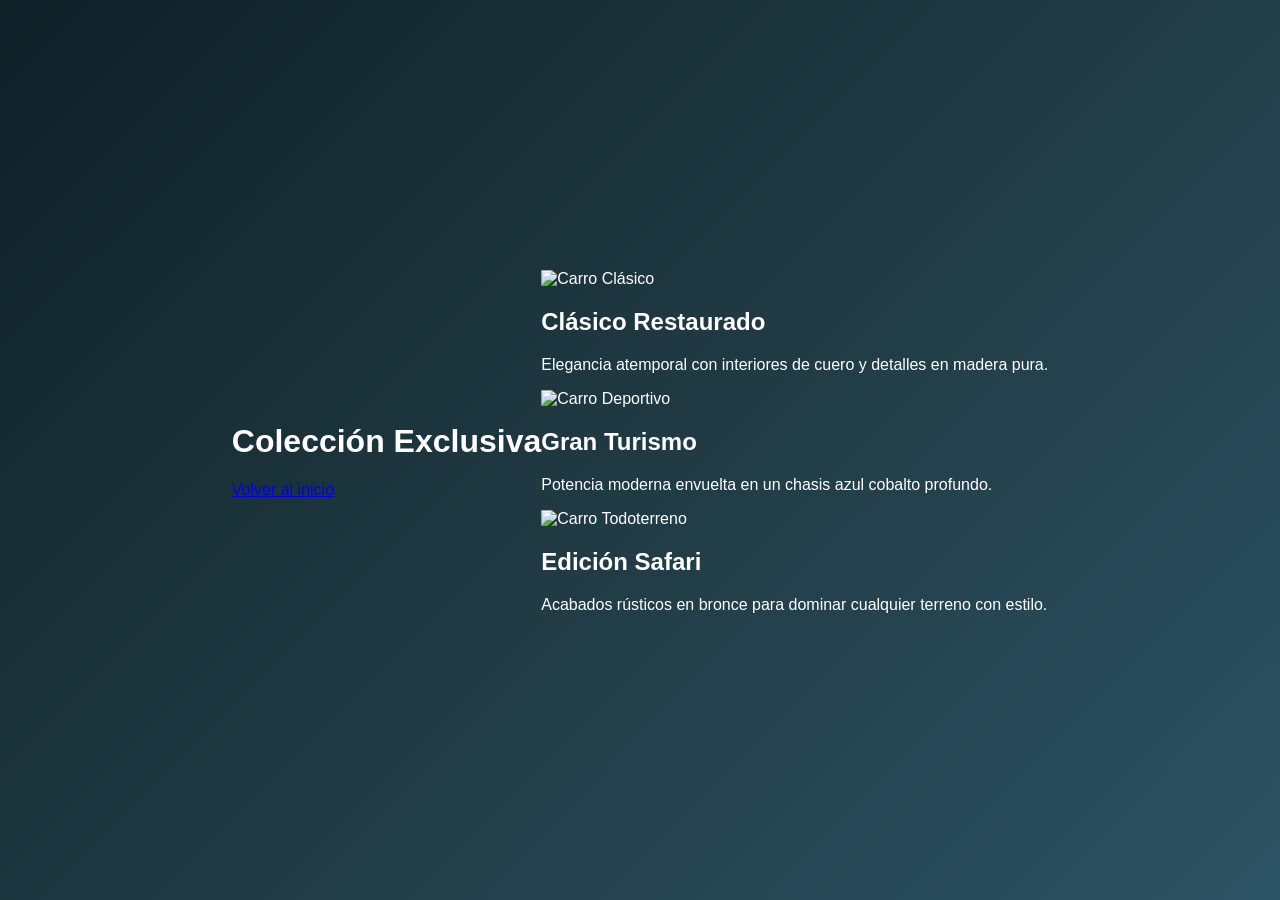
==== catalogo.html @ c516a8b6 "Create catalogo.html" ====
<!DOCTYPE html>
<html lang="es">
<head>
    <meta charset="UTF-8">
    <title>Catálogo de Carros</title>
    <link rel="stylesheet" href="style.css">
</head>
<body class="body-catalogo">
    
    <header class="header-rustico">
        <h1>Colección Exclusiva</h1>
        <a href="index.html" class="btn-volver">Volver al inicio</a>
    </header>
    
    <main class="grid-catalogo">
        <!-- Carro 1 -->
        <div class="tarjeta-carro">
            <img src="https://images.unsplash.com/photo-1502877338535-766e1452684a?auto=format&fit=crop&w=800&q=80" alt="Carro Clásico">
            <div class="info-carro">
                <h2>Clásico Restaurado</h2>
                <p>Elegancia atemporal con interiores de cuero y detalles en madera pura.</p>
            </div>
        </div>

        <!-- Carro 2 -->
        <div class="tarjeta-carro">
            <img src="https://images.unsplash.com/photo-1583121274602-3e2820c69888?auto=format&fit=crop&w=800&q=80" alt="Carro Deportivo">
            <div class="info-carro">
                <h2>Gran Turismo</h2>
                <p>Potencia moderna envuelta en un chasis azul cobalto profundo.</p>
            </div>
        </div>

        <!-- Carro 3 -->
        <div class="tarjeta-carro">
            <img src="https://images.unsplash.com/photo-1605559424843-9e4c228bf1c2?auto=format&fit=crop&w=800&q=80" alt="Carro Todoterreno">
            <div class="info-carro">
                <h2>Edición Safari</h2>
                <p>Acabados rústicos en bronce para dominar cualquier terreno con estilo.</p>
            </div>
        </div>
    </main>

</body>
</html>
---- style.css ----
body {
    background: linear-gradient(135deg, #0f2027, #203a43, #2c5364);
    height: 100vh;
    display: flex;
    justify-content: center;
    align-items: center;
    color: white;
    font-family: 'Segoe UI', sans-serif;
    margin: 0;
}

.contenedor {
    text-align: center;
    padding: 2rem;
    border: 1px solid rgba(255, 255, 255, 0.1);
    border-radius: 15px;
    background: rgba(255, 255, 255, 0.05);
}

button {
    background-color: #4facfe;
    color: white;
    border: none;
    padding: 10px 20px;
    border-radius: 5px;
    cursor: pointer;
    font-size: 1rem;
    transition: 0.3s;
}

button:hover {
    background-color: #0082ff;
}
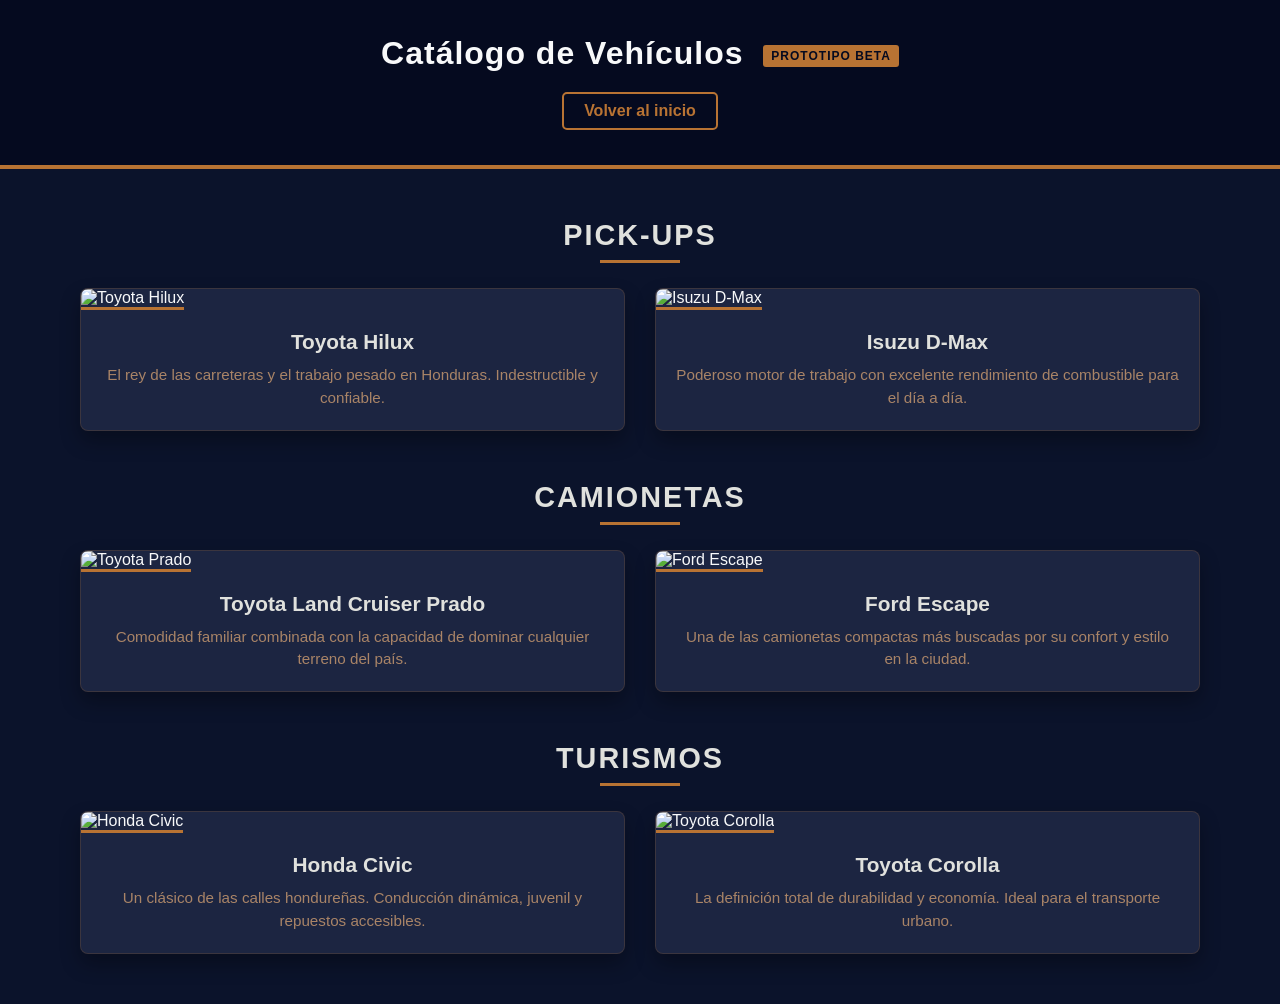
==== commit 14459b67: "Update catalogo.html" ====
--- a/catalogo.html
+++ b/catalogo.html
@@ -2,44 +2,76 @@
 <html lang="es">
 <head>
     <meta charset="UTF-8">
-    <title>Catálogo de Carros</title>
+    <meta name="viewport" content="width=device-width, initial-scale=1.0">
+    <title>Catálogo de Vehículos - Prototipo Beta</title>
     <link rel="stylesheet" href="style.css">
 </head>
 <body class="body-catalogo">
     
     <header class="header-rustico">
-        <h1>Colección Exclusiva</h1>
+        <h1>Catálogo de Vehículos <span class="tag-beta">PROTOTIPO BETA</span></h1>
         <a href="index.html" class="btn-volver">Volver al inicio</a>
     </header>
     
-    <main class="grid-catalogo">
-        <!-- Carro 1 -->
+    <!-- SECCIÓN PICK-UPS -->
+    <h2 class="seccion-titulo">Pick-ups</h2>
+    <section class="grid-catalogo">
         <div class="tarjeta-carro">
-            <img src="https://images.unsplash.com/photo-1502877338535-766e1452684a?auto=format&fit=crop&w=800&q=80" alt="Carro Clásico">
+            <img src="https://images.unsplash.com/photo-1533473359331-0135ef1b58bf?auto=format&fit=crop&w=800&q=80" alt="Toyota Hilux">
             <div class="info-carro">
-                <h2>Clásico Restaurado</h2>
-                <p>Elegancia atemporal con interiores de cuero y detalles en madera pura.</p>
+                <h2>Toyota Hilux</h2>
+                <p>El rey de las carreteras y el trabajo pesado en Honduras. Indestructible y confiable.</p>
             </div>
         </div>
 
-        <!-- Carro 2 -->
         <div class="tarjeta-carro">
-            <img src="https://images.unsplash.com/photo-1583121274602-3e2820c69888?auto=format&fit=crop&w=800&q=80" alt="Carro Deportivo">
+            <img src="https://images.unsplash.com/photo-1622146939943-41f2382e21b7?auto=format&fit=crop&w=800&q=80" alt="Isuzu D-Max">
             <div class="info-carro">
-                <h2>Gran Turismo</h2>
-                <p>Potencia moderna envuelta en un chasis azul cobalto profundo.</p>
+                <h2>Isuzu D-Max</h2>
+                <p>Poderoso motor de trabajo con excelente rendimiento de combustible para el día a día.</p>
+            </div>
+        </div>
+    </section>
+
+    <!-- SECCIÓN CAMIONETAS -->
+    <h2 class="seccion-titulo">Camionetas</h2>
+    <section class="grid-catalogo">
+        <div class="tarjeta-carro">
+            <img src="https://images.unsplash.com/photo-1549399542-7e3f8b79c341?auto=format&fit=crop&w=800&q=80" alt="Toyota Prado">
+            <div class="info-carro">
+                <h2>Toyota Land Cruiser Prado</h2>
+                <p>Comodidad familiar combinada con la capacidad de dominar cualquier terreno del país.</p>
             </div>
         </div>
 
-        <!-- Carro 3 -->
         <div class="tarjeta-carro">
-            <img src="https://images.unsplash.com/photo-1605559424843-9e4c228bf1c2?auto=format&fit=crop&w=800&q=80" alt="Carro Todoterreno">
+            <img src="https://images.unsplash.com/photo-1567113463300-1025f5d3761f?auto=format&fit=crop&w=800&q=80" alt="Ford Escape">
             <div class="info-carro">
-                <h2>Edición Safari</h2>
-                <p>Acabados rústicos en bronce para dominar cualquier terreno con estilo.</p>
+                <h2>Ford Escape</h2>
+                <p>Una de las camionetas compactas más buscadas por su confort y estilo en la ciudad.</p>
             </div>
         </div>
-    </main>
+    </section>
+
+    <!-- SECCIÓN TURISMOS -->
+    <h2 class="seccion-titulo">Turismos</h2>
+    <section class="grid-catalogo">
+        <div class="tarjeta-carro">
+            <img src="https://images.unsplash.com/photo-1590362891991-f776e747a588?auto=format&fit=crop&w=800&q=80" alt="Honda Civic">
+            <div class="info-carro">
+                <h2>Honda Civic</h2>
+                <p>Un clásico de las calles hondureñas. Conducción dinámica, juvenil y repuestos accesibles.</p>
+            </div>
+        </div>
+
+        <div class="tarjeta-carro">
+            <img src="https://images.unsplash.com/photo-1619767886558-efdc259cde1a?auto=format&fit=crop&w=800&q=80" alt="Toyota Corolla">
+            <div class="info-carro">
+                <h2>Toyota Corolla</h2>
+                <p>La definición total de durabilidad y economía. Ideal para el transporte urbano.</p>
+            </div>
+        </div>
+    </section>
 
 </body>
 </html>
--- a/style.css
+++ b/style.css
@@ -1,33 +1,168 @@
-body {
+/* --- CONFIGURACIÓN GENERAL --- */
+* {
+    box-sizing: border-box;
+    font-family: 'Segoe UI', Tahoma, Geneva, Verdana, sans-serif;
+    margin: 0;
+    padding: 0;
+}
+
+/* --- ESTILOS DE LA PÁGINA DE INICIO (INDEX) --- */
+.body-inicio {
     background: linear-gradient(135deg, #0f2027, #203a43, #2c5364);
     height: 100vh;
     display: flex;
     justify-content: center;
     align-items: center;
     color: white;
-    font-family: 'Segoe UI', sans-serif;
-    margin: 0;
 }
 
-.contenedor {
+.contenedor-inicio {
     text-align: center;
-    padding: 2rem;
+    padding: 3rem;
     border: 1px solid rgba(255, 255, 255, 0.1);
     border-radius: 15px;
     background: rgba(255, 255, 255, 0.05);
+    backdrop-filter: blur(10px);
+    box-shadow: 0 15px 25px rgba(0,0,0,0.2);
 }
 
-button {
+.contenedor-inicio h1 {
+    font-size: 2.5rem;
+    margin-bottom: 1.5rem;
+    color: #F8F9FA;
+}
+
+#btn-bienvenida {
     background-color: #4facfe;
     color: white;
     border: none;
-    padding: 10px 20px;
+    padding: 12px 30px;
     border-radius: 5px;
     cursor: pointer;
-    font-size: 1rem;
+    font-size: 1.1rem;
+    font-weight: bold;
+    transition: 0.3s ease;
+    box-shadow: 0 4px 15px rgba(79, 172, 254, 0.4);
+}
+
+#btn-bienvenida:hover {
+    background-color: #0082ff;
+    transform: translateY(-2px);
+}
+
+/* --- ESTILOS DEL CATÁLOGO (AZUL ELEGANTE + RÚSTICO) --- */
+.body-catalogo {
+    background: #0B132B; /* Azul oscuro elegante */
+    color: #F8F9FA;
+    min-height: 100vh;
+    padding-bottom: 50px;
+}
+
+.header-rustico {
+    background-color: #050A1F; /* Azul profundo casi negro */
+    border-bottom: 4px solid #B87333; /* Línea de acento rústico/cobre */
+    padding: 35px 20px;
+    text-align: center;
+}
+
+.header-rustico h1 {
+    color: #F8F9FA;
+    margin: 0 0 10px 0;
+    letter-spacing: 1px;
+    font-size: 2rem;
+}
+
+.tag-beta {
+    background-color: #B87333; /* Tono rústico */
+    color: #050A1F;
+    font-size: 0.75rem;
+    font-weight: bold;
+    padding: 4px 8px;
+    border-radius: 3px;
+    vertical-align: middle;
+    margin-left: 10px;
+}
+
+.btn-volver {
+    display: inline-block;
+    color: #B87333;
+    text-decoration: none;
+    font-weight: bold;
+    border: 2px solid #B87333;
+    padding: 8px 20px;
+    border-radius: 5px;
+    margin-top: 10px;
     transition: 0.3s;
 }
 
-button:hover {
-    background-color: #0082ff;
+.btn-volver:hover {
+    background-color: #B87333;
+    color: #050A1F;
 }
+
+/* Títulos de Categorías */
+.seccion-titulo {
+    text-align: center;
+    color: #E0E1DD;
+    margin: 50px 0 25px 0;
+    font-size: 1.8rem;
+    text-transform: uppercase;
+    letter-spacing: 2px;
+}
+
+.seccion-titulo::after {
+    content: '';
+    display: block;
+    width: 80px;
+    height: 3px;
+    background-color: #B87333;
+    margin: 8px auto 0 auto;
+}
+
+/* Cuadrícula de carros */
+.grid-catalogo {
+    display: grid;
+    grid-template-columns: repeat(auto-fit, minmax(300px, 1fr));
+    gap: 30px;
+    padding: 0 40px;
+    max-width: 1200px;
+    margin: 0 auto;
+}
+
+.tarjeta-carro {
+    background-color: #1C2541; /* Azul pizarra */
+    border: 1px solid rgba(184, 115, 51, 0.2);
+    border-radius: 8px;
+    overflow: hidden;
+    box-shadow: 0 10px 20px rgba(0,0,0,0.3);
+    transition: transform 0.3s, border-color 0.3s;
+}
+
+.tarjeta-carro:hover {
+    transform: translateY(-5px);
+    border-color: #B87333; /* Resalta el borde cobre al pasar el mouse */
+}
+
+.tarjeta-carro img {
+    width: 100%;
+    height: 200px;
+    object-fit: cover;
+    border-bottom: 3px solid #B87333;
+}
+
+.info-carro {
+    padding: 20px;
+    text-align: center;
+}
+
+.info-carro h2 {
+    color: #E0E1DD;
+    font-size: 1.3rem;
+    margin-bottom: 10px;
+}
+
+.info-carro p {
+    color: #A98467; /* Tono madera/tierra suave para los textos */
+    font-size: 0.95rem;
+    line-height: 1.5;
+}
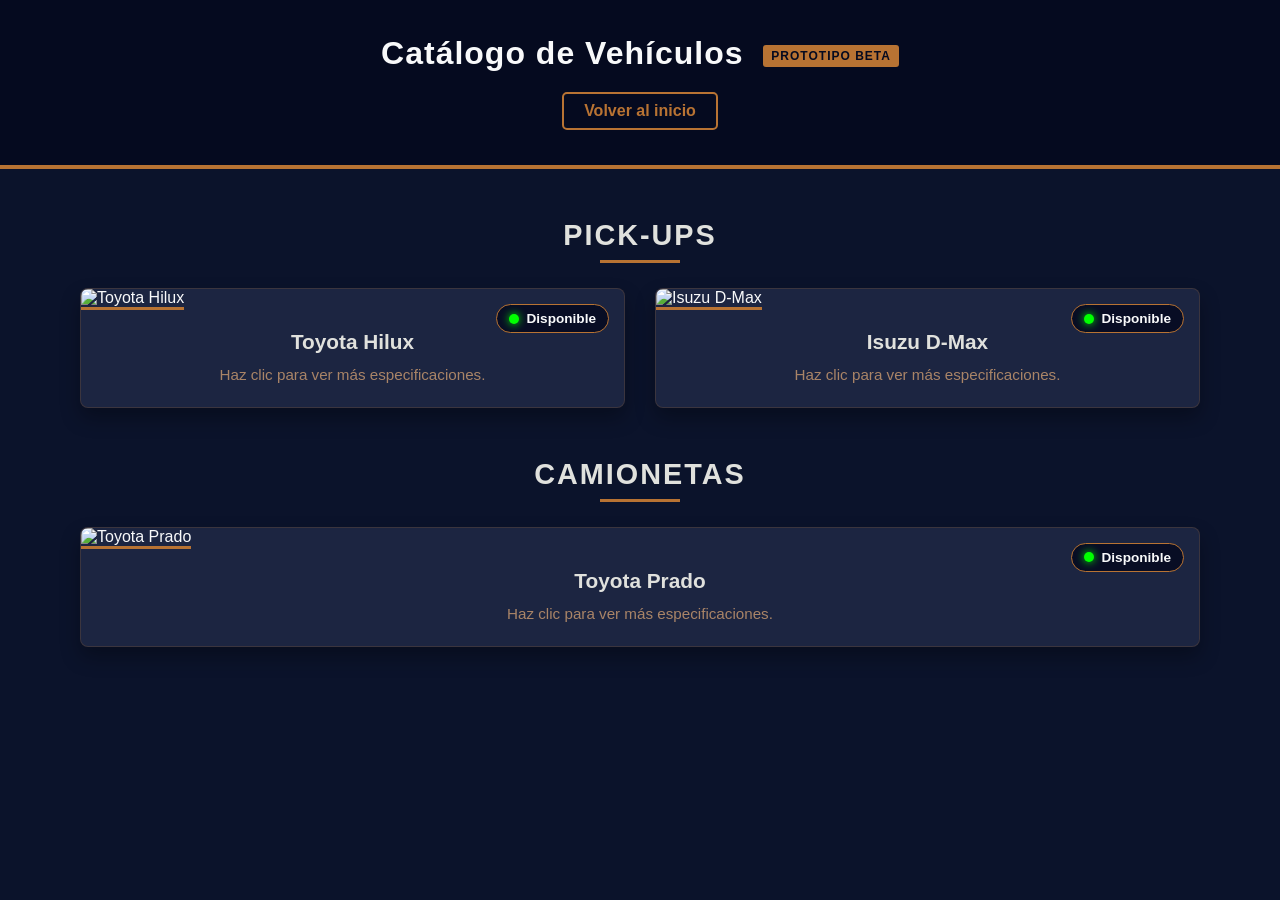
==== commit 10be69f8: "Update catalogo.html" ====
--- a/catalogo.html
+++ b/catalogo.html
@@ -3,7 +3,7 @@
 <head>
     <meta charset="UTF-8">
     <meta name="viewport" content="width=device-width, initial-scale=1.0">
-    <title>Catálogo de Vehículos - Prototipo Beta</title>
+    <title>Catálogo - Prototipo Beta</title>
     <link rel="stylesheet" href="style.css">
 </head>
 <body class="body-catalogo">
@@ -13,65 +13,56 @@
         <a href="index.html" class="btn-volver">Volver al inicio</a>
     </header>
     
-    <!-- SECCIÓN PICK-UPS -->
     <h2 class="seccion-titulo">Pick-ups</h2>
     <section class="grid-catalogo">
-        <div class="tarjeta-carro">
+        <!-- Tarjeta clickeable -->
+        <div class="tarjeta-carro" onclick="abrirModal('hilux')">
+            <div class="badge-disponible"><span class="punto-verde"></span> Disponible</div>
             <img src="https://images.unsplash.com/photo-1533473359331-0135ef1b58bf?auto=format&fit=crop&w=800&q=80" alt="Toyota Hilux">
             <div class="info-carro">
                 <h2>Toyota Hilux</h2>
-                <p>El rey de las carreteras y el trabajo pesado en Honduras. Indestructible y confiable.</p>
+                <p>Haz clic para ver más especificaciones.</p>
             </div>
         </div>
 
-        <div class="tarjeta-carro">
+        <div class="tarjeta-carro" onclick="abrirModal('dmax')">
+            <div class="badge-disponible"><span class="punto-verde"></span> Disponible</div>
             <img src="https://images.unsplash.com/photo-1622146939943-41f2382e21b7?auto=format&fit=crop&w=800&q=80" alt="Isuzu D-Max">
             <div class="info-carro">
                 <h2>Isuzu D-Max</h2>
-                <p>Poderoso motor de trabajo con excelente rendimiento de combustible para el día a día.</p>
+                <p>Haz clic para ver más especificaciones.</p>
             </div>
         </div>
     </section>
 
-    <!-- SECCIÓN CAMIONETAS -->
     <h2 class="seccion-titulo">Camionetas</h2>
     <section class="grid-catalogo">
-        <div class="tarjeta-carro">
+        <div class="tarjeta-carro" onclick="abrirModal('prado')">
+            <div class="badge-disponible"><span class="punto-verde"></span> Disponible</div>
             <img src="https://images.unsplash.com/photo-1549399542-7e3f8b79c341?auto=format&fit=crop&w=800&q=80" alt="Toyota Prado">
             <div class="info-carro">
-                <h2>Toyota Land Cruiser Prado</h2>
-                <p>Comodidad familiar combinada con la capacidad de dominar cualquier terreno del país.</p>
-            </div>
-        </div>
-
-        <div class="tarjeta-carro">
-            <img src="https://images.unsplash.com/photo-1567113463300-1025f5d3761f?auto=format&fit=crop&w=800&q=80" alt="Ford Escape">
-            <div class="info-carro">
-                <h2>Ford Escape</h2>
-                <p>Una de las camionetas compactas más buscadas por su confort y estilo en la ciudad.</p>
+                <h2>Toyota Prado</h2>
+                <p>Haz clic para ver más especificaciones.</p>
             </div>
         </div>
     </section>
 
-    <!-- SECCIÓN TURISMOS -->
-    <h2 class="seccion-titulo">Turismos</h2>
-    <section class="grid-catalogo">
-        <div class="tarjeta-carro">
-            <img src="https://images.unsplash.com/photo-1590362891991-f776e747a588?auto=format&fit=crop&w=800&q=80" alt="Honda Civic">
-            <div class="info-carro">
-                <h2>Honda Civic</h2>
-                <p>Un clásico de las calles hondureñas. Conducción dinámica, juvenil y repuestos accesibles.</p>
+    <!-- VENTANA EMERGENTE (Oculta por defecto) -->
+    <div id="ventana-info" class="modal">
+        <div class="modal-contenido">
+            <span class="cerrar-modal" onclick="cerrarModal()">&times;</span>
+            <img id="modal-img" class="modal-img" src="" alt="Carro">
+            <h2 id="modal-titulo" style="color: #F8F9FA;">Cargando...</h2>
+            <p id="modal-desc" style="color: #A98467; margin-top: 10px;"></p>
+            
+            <div class="modal-specs">
+                <ul id="lista-especificaciones">
+                    <!-- Los datos se inyectarán por JavaScript -->
+                </ul>
             </div>
         </div>
+    </div>
 
-        <div class="tarjeta-carro">
-            <img src="https://images.unsplash.com/photo-1619767886558-efdc259cde1a?auto=format&fit=crop&w=800&q=80" alt="Toyota Corolla">
-            <div class="info-carro">
-                <h2>Toyota Corolla</h2>
-                <p>La definición total de durabilidad y economía. Ideal para el transporte urbano.</p>
-            </div>
-        </div>
-    </section>
-
+    <script src="script.js"></script>
 </body>
 </html>
--- a/style.css
+++ b/style.css
@@ -166,3 +166,106 @@
     font-size: 0.95rem;
     line-height: 1.5;
 }
+/* --- ETIQUETA "DISPONIBLE" PARPADEANTE --- */
+.tarjeta-carro {
+    position: relative; /* Necesario para que la etiqueta se quede dentro de la imagen */
+    cursor: pointer; /* Hace que el mouse cambie a la "manito" para indicar que es clickeable */
+}
+
+.badge-disponible {
+    position: absolute;
+    top: 15px;
+    right: 15px;
+    background-color: rgba(5, 10, 31, 0.85);
+    color: #F8F9FA;
+    padding: 6px 12px;
+    border-radius: 20px;
+    font-size: 0.85rem;
+    font-weight: bold;
+    display: flex;
+    align-items: center;
+    gap: 8px;
+    border: 1px solid #B87333;
+    z-index: 10;
+}
+
+.punto-verde {
+    width: 10px;
+    height: 10px;
+    background-color: #00ff00; /* Verde brillante */
+    border-radius: 50%;
+    box-shadow: 0 0 8px #00ff00;
+    animation: parpadeo 1.5s infinite; /* Animación infinita */
+}
+
+@keyframes parpadeo {
+    0% { opacity: 1; }
+    50% { opacity: 0.2; }
+    100% { opacity: 1; }
+}
+
+/* --- VENTANA EMERGENTE (MODAL) --- */
+.modal {
+    display: none; /* Oculto por defecto */
+    position: fixed;
+    z-index: 1000;
+    left: 0;
+    top: 0;
+    width: 100%;
+    height: 100%;
+    background-color: rgba(5, 10, 31, 0.9); /* Fondo oscuro semitransparente */
+    backdrop-filter: blur(5px);
+    justify-content: center;
+    align-items: center;
+}
+
+.modal-contenido {
+    background-color: #1C2541;
+    border: 2px solid #B87333;
+    border-radius: 12px;
+    max-width: 600px;
+    width: 90%;
+    padding: 25px;
+    position: relative;
+    box-shadow: 0 15px 30px rgba(0,0,0,0.5);
+    text-align: left;
+}
+
+.cerrar-modal {
+    position: absolute;
+    top: 15px;
+    right: 20px;
+    color: #B87333;
+    font-size: 35px;
+    font-weight: bold;
+    cursor: pointer;
+    line-height: 1;
+}
+
+.cerrar-modal:hover { color: #E0E1DD; }
+
+.modal-img {
+    width: 100%;
+    height: 250px;
+    object-fit: cover;
+    border-radius: 8px;
+    border-bottom: 3px solid #B87333;
+    margin-bottom: 15px;
+}
+
+.modal-specs {
+    margin-top: 15px;
+    background: rgba(0, 0, 0, 0.2);
+    padding: 15px;
+    border-radius: 8px;
+    border-left: 4px solid #B87333;
+}
+
+.modal-specs li {
+    list-style: none;
+    color: #A98467;
+    margin-bottom: 8px;
+    font-size: 0.95rem;
+}
+
+.modal-specs strong { color: #E0E1DD; }
